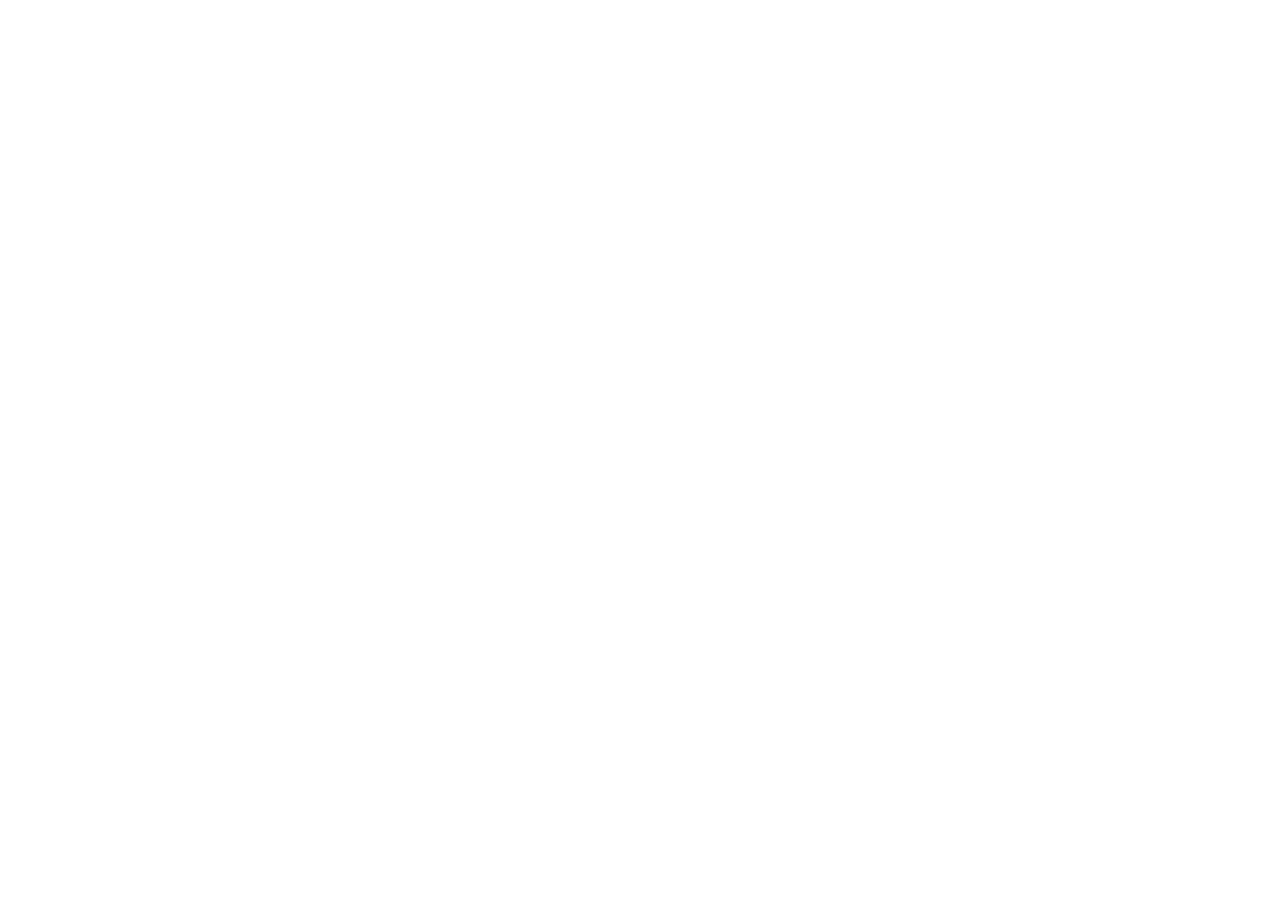
==== html/index.html @ c7bb472a "first commit" ====
<!DOCTYPE html>
<html lang="en">
<head>
    <meta charset="UTF-8">
    <meta name="viewport" content="width=device-width, initial-scale=1.0">
    <link rel="stylesheet" href="css/styles.css">
    <title>Yoshi</title>
</head>
<body>
    <div class=yoshi>
        <section class="head">
            <section class="nose-container">
            <div class="nose">
                <div class="holes">
                <div class="left-hole hole"></div>
                <div class="right-hole hole"></div>
                </div>
                </div>
            </section>

          <section class="eyes">
            <div class="eye eye-left">
             <div class="retina">
               <div class="pupila">
                 <div class="shine">
                 </div>  
               </div>
             </div>
           </div>
            <div class="eye eye-right">
             <div class="retina">
               <div class="pupila">
                 <div class="shine">
                 </div>  
               </div>
             </div>
           </div>
          </section>
       
          <section class="chin">
          </section>
       
            <section class="mouth">
                <div class="tongue">  
                </div>
            </section>
        </section>
       
        <section class="hair-container">
          <div class="hair"> 
          </div>
          <div class="hair">
          </div>
          <div class="hair">
          </div>  
        </section>
    </div>
</body>
</html>
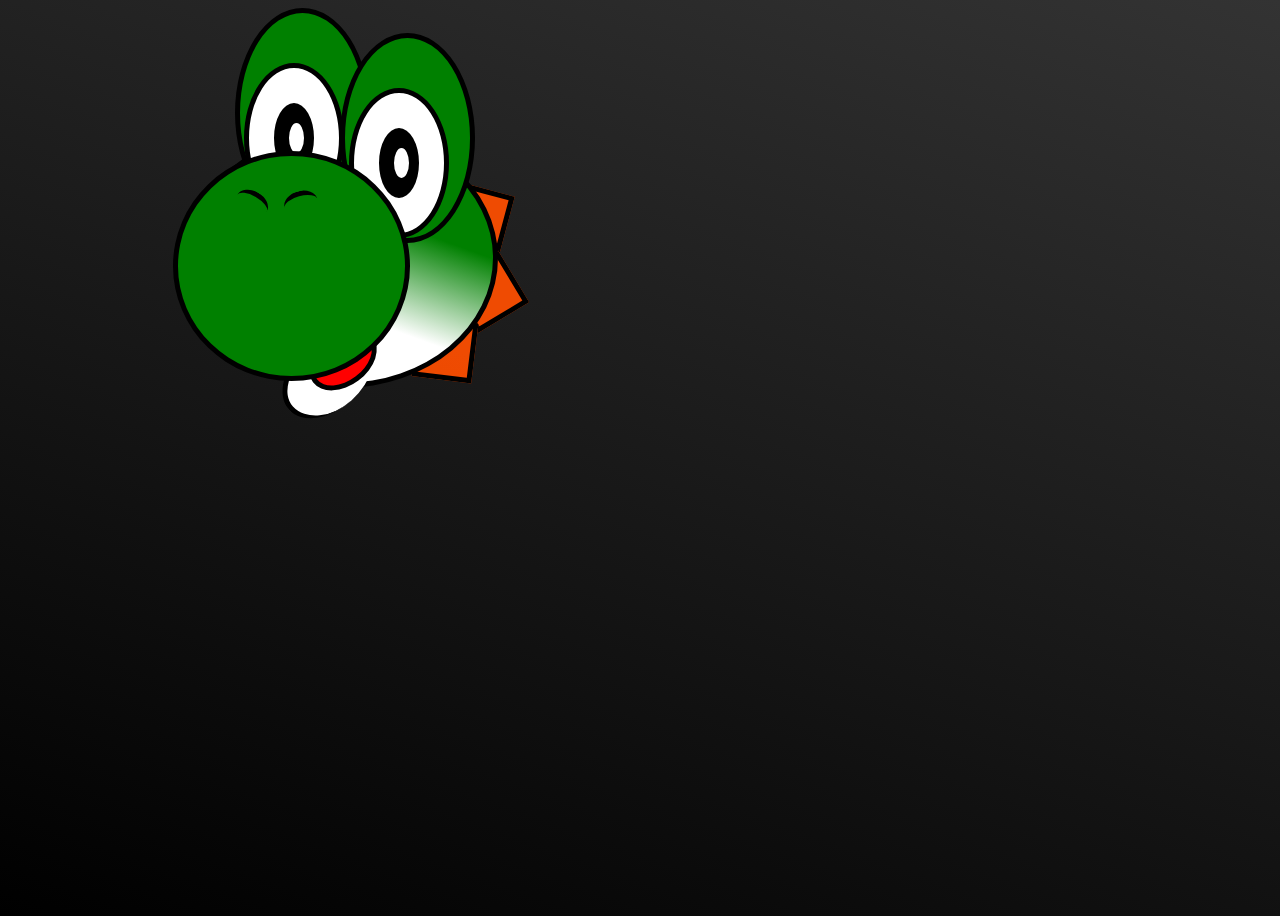
==== commit 92926f45: "modif href CSS" ====
--- a/html/index.html
+++ b/html/index.html
@@ -3,7 +3,7 @@
 <head>
     <meta charset="UTF-8">
     <meta name="viewport" content="width=device-width, initial-scale=1.0">
-    <link rel="stylesheet" href="css/styles.css">
+    <link rel="stylesheet" href="/css/styles.css">
     <title>Yoshi</title>
 </head>
 <body>
--- a/css/styles.css
+++ b/css/styles.css
@@ -0,0 +1,169 @@
+:root{
+    --skin-color: green;
+    --border-style: 5px solid black;
+  }
+  body{
+    background: linear-gradient(200deg, #333, #000);
+    height: 100vh;
+  }
+  .yoshi{
+    width: 600px;
+    height: 400px;
+    display: flex;
+    position: relative;
+  }
+  .head{
+    width: 500px;
+    height: 400px;
+    display: flex;
+    align-items: center;
+  }
+  .chin{
+    width: 300px;
+    height: 250px;
+    background: linear-gradient(200deg, green 35%, white 65%);
+    position: absolute;
+    z-index: 2;
+    border : var(--border-style);
+    border-radius: 50%;
+    translate: 180px 50px;
+  }
+  .mouth{
+      width: 65px;
+      height: 100px;
+      background: white;
+      border: var(--border-style);
+      border-radius: 50%;
+      border-right: 0px;
+      border-top: 0px;
+      position: absolute;
+      display: flex;
+      justify-content: center;
+      translate: 285px 166px;
+      z-index: 3;
+      rotate: 48deg;
+  }
+  .tongue{
+      width: 65%;
+      height: 65%;
+      background: red;
+      border: var(--border-style);
+      border-radius: 50%;
+      translate: -3px -6px;
+      rotate: 5deg;
+  }
+  .hair-container{
+    width: 100px;
+    height: 400px;
+    display: flex;
+    flex-direction: column;
+    justify-content: end;
+  }
+  .hair{
+    width: 50px;
+    height: 50px;
+    background-color: #ff4f00ed;
+    border : var(--border-style);
+    rotate:40deg;
+    translate: -50px -60px;
+  }
+  .nose-container{
+    width: 250px;
+    height: 220px;
+    translate: 165px 53px;
+    z-index: 5;
+    /*position: relative;
+    */
+  }
+  .hair-container :nth-child(1){
+    translate: -60px -40px;
+    rotate: 15deg;
+  }
+  .hair-container :nth-child(2){
+    translate: -50px -26px;
+    rotate: 59deg;  
+  }
+  .hair-container :nth-child(3){
+    translate: -93px -28px;
+    rotate: 97deg;
+  }
+  .nose{
+    --size : 100%;
+    width: var(--size);
+    height: var(--size);
+    border: var(--border-style);
+    background-color: var(--skin-color);
+    border-radius: 50%;
+    display: flex;
+    justify-content: center;
+  }
+  .holes{
+   width: 50%;
+   height: 20%;
+   display: flex;
+   translate: 0px 35px;
+  }
+  .hole{
+    width: 30%;
+    height: 45%;
+    border-top: var(--border-style);
+    border-radius: 50%;
+  }
+  .left-hole{
+    rotate: 30deg;
+  }
+  .right-hole{
+    rotate: -15deg;
+    translate: 15px 0px;
+  }
+  .eyes{
+    width: 300px;
+    height: 250px;
+    align-self: start;
+    display: flex;
+    z-index: 3;
+  }
+  .eye{
+    background-color: var(--skin-color);
+    width: 125px;
+    height: 200px;
+    border:var(--border-style);
+    border-radius: 50%;
+    display: flex;
+    justify-content: center;
+    align-items: end;
+  }
+  .eye-right{
+    translate: -30px 25px;
+  }
+  .retina{
+    background-color: white;
+    width: 90px;
+    height: 140px;
+    border: var(--border-style);
+    border-radius: 50%;
+    display: flex;
+    justify-content: center;
+    align-items: center;
+    translate: -9px 0px;
+  }
+  .pupila{
+    background-color: black;
+    width: 30px;
+    height: 60px;
+    border: var(--border-style);
+    border-radius: 50%;
+    translate: 0px 0px;
+    transition: all 0.5s;
+    display : flex;
+    justify-content : end;
+    align-items : center;
+  }
+  
+  .shine{
+    background-color: white;
+    width: 15px;
+    height: 30px;
+    border: var(--border-style);
+    border-radius: 50%;
+  }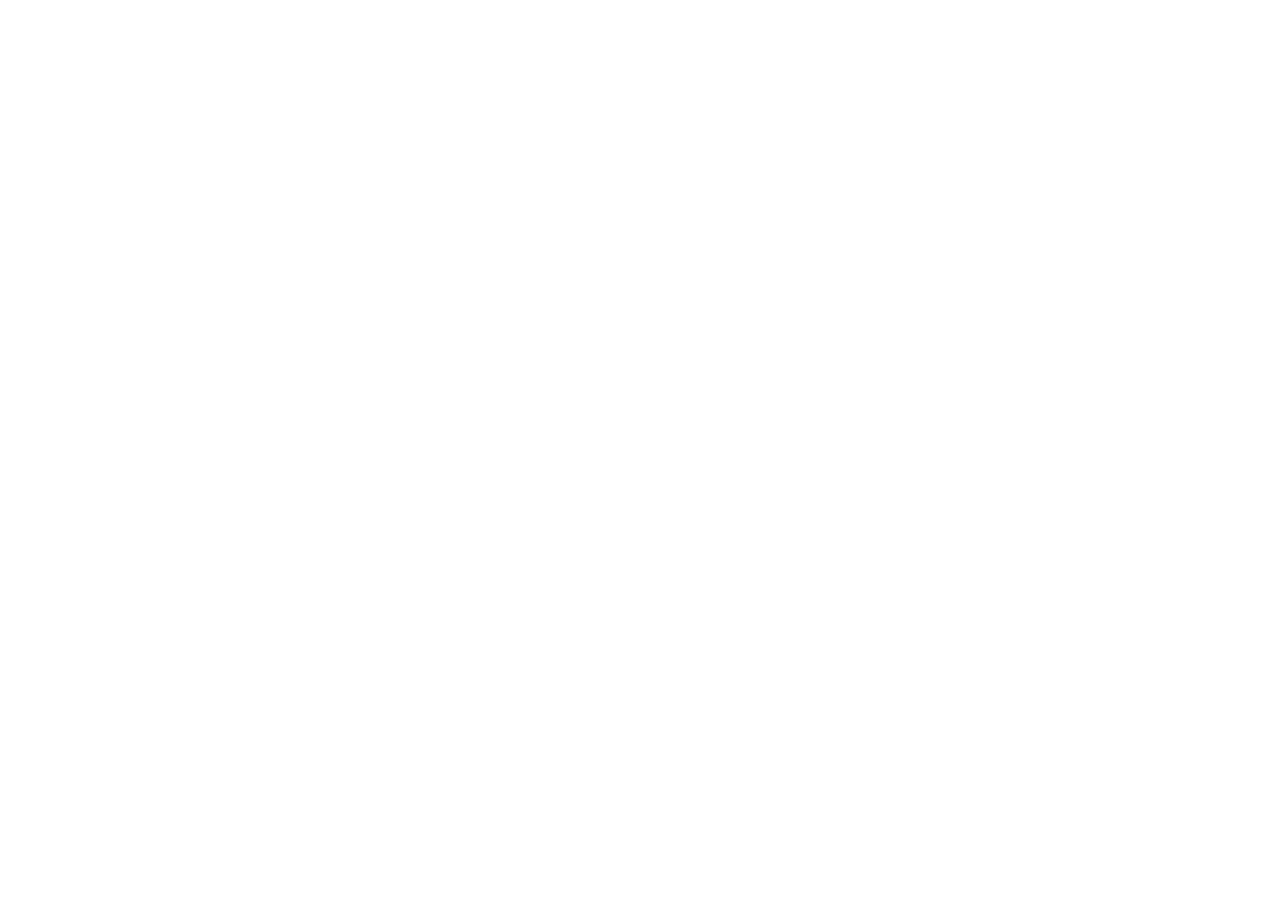
==== commit c990d505: "modif href CSS" ====
--- a/html/index.html
+++ b/html/index.html
@@ -3,7 +3,7 @@
 <head>
     <meta charset="UTF-8">
     <meta name="viewport" content="width=device-width, initial-scale=1.0">
-    <link rel="stylesheet" href="/css/styles.css">
+    <link rel="stylesheet" href="https://github.com/Matias-Alanis/Yoshi_HTML-CSS/blob/92926f455fe443d5e9c45ba169bb63b29b0a23de/css/styles.css">
     <title>Yoshi</title>
 </head>
 <body>
